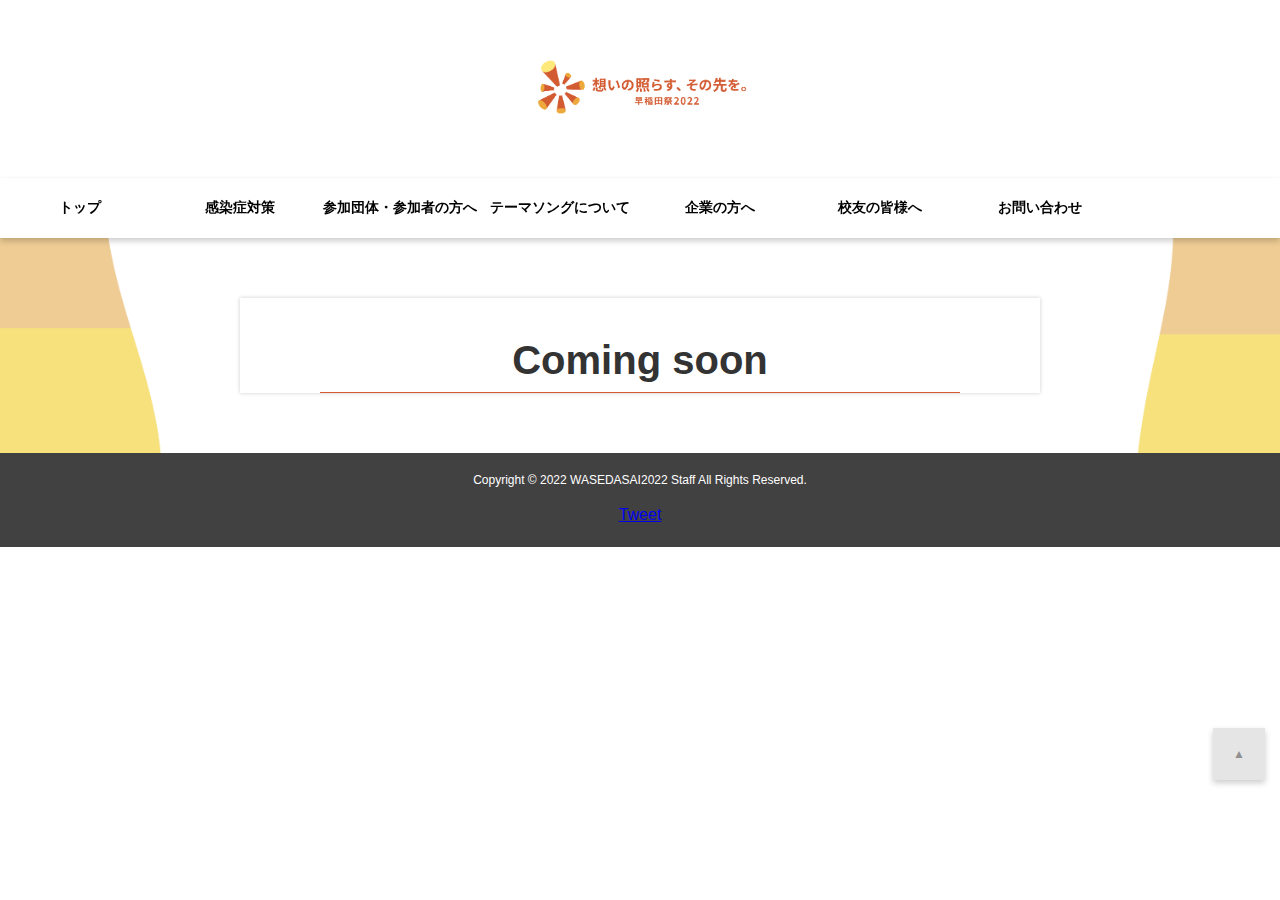
==== alumni.html @ fc7b7785 "google tag 追加" ====
<!DOCTYPE html>
<html lang="ja">
    <head prefix="og: http://ogp.me/ns# fb: http://ogp.me/ns/fb# article: http://ogp.me/ns/article#">
        <meta charset="utf-8">
        <title>早稲田祭2022 公式サイト 校友の方へ</title>
        <meta name="description" content="早稲田大学の学園祭 早稲田祭2022の公式サイト。">
        <meta name="keywords" content=",早稲田,早稲田祭,2022,早稲田大学,早大,早稲田祭2022,学園祭,大学,waseda,wasedasai,">
        <meta name="theme-color" content="#8c82af">
        <!-- Google tag (gtag.js) -->
        <script async src="https://www.googletagmanager.com/gtag/js?id=G-8QHLTZRV6W"></script>
        <script>
            window.dataLayer = window.dataLayer || [];
            function gtag(){dataLayer.push(arguments);}
            gtag('js', new Date());

            gtag('config', 'G-8QHLTZRV6W');
        </script>
        <!-- IE -->
        <meta http-equiv="X-UA-Compatible" content="IE=edge">
        <!-- Favicon -->
        <link rel="icon" type="image/png" sizes="32x32" href="favicons/favicon32.ico">
        <link rel="icon" type="image/png" sizes="16x16" href="favicons/favicon16.ico">
        <link rel="apple-touch-icon" sizes="180x180" href="/apple-touch-icon.png">
        <link rel="mask-icon" href="/safari-pinned-tab.svg" color="#8c82af">
        <meta name="msapplication-TileColor" content="#8c82af">
        <!-- CSS -->
        <meta name="viewport" content="width=device-width, initial-scale=1">
        <link rel="stylesheet" href="design/css/meanmenu.css" type="text/css">
        <link rel="stylesheet" href="design/css/clingify.css" type="text/css">
        <link rel="stylesheet" href="design/css/html5reset.css" type="text/css">
        <link rel="stylesheet" href="design/css/design20.css" type="text/css">
        <!-- OGP -->
        <meta property="og:title" content="早稲田祭2022 公式サイト 校友の皆様へ">
        <meta property="og:type" content="website">
        <meta property="og:url" content="https://wasedasai.net/alumni.html">
        <meta property="og:site_name" content="早稲田祭2022">
        <meta property="og:image" content="https://wasedasai.net/design/images/22logo.png">
        <meta property="og:description" content="早稲田大学の学園祭 早稲田祭2022の公式サイト。校友の皆様へ。">
        <meta property="fb:app_id" content="appid">
        <meta name="twitter:card" content="summary">
        <meta name="twitter:site" content="@wasedasai">
    </head>
    <body>
        <section class="childHeader">
            <h1><a href="/"><img src="design/images/logo_with_catch.png" width="300" alt="早稲田祭2022 公式サイト"></a></h1>
        </section>
    <nav class="nav mb31">
        <ul>
            <li>
                <a href="index.html">トップ</a>
            </li>
            <li>
                <a href="countermeasure.html">感染症対策</a>
            </li>
            <li>
                <a href="participants.html">参加団体・参加者の方へ</a>
            </li>
            <li>
                <a href="themesong2022.html">テーマソングについて</a>
            </li>
            <li>
                <a href="companies.html">企業の方へ</a>
            </li>
            <li>
                <a href="alumni.html">校友の皆様へ</a>
            </li>
            <li>
                <a href="contact.html">お問い合わせ</a>
            </li>
        </ul>
    </nav>
    <section class="contentChild">
        <div class="ctcontent">
            <h2 class="mb31 h2cs">Coming soon</h2>      
        </div>
    </section>
    <p class="pagetop">
        <a href="#header">▲</a>
    </p>
    <footer class="footer">
        <div class="ftsbtn clearfix">
            <ul>
                <li>
                    <a href="https://twitter.com/wasedasai">
                        <img src="design/images/social/twitter.png" height="28" width="28">
                    </a>
                </li>
                <li>
                    <a href="https://www.facebook.com/wasedasai.official">
                        <img src="design/images/social/facebook.png" height="28" width="28">
                    </a>
                </li>
                <li>
                    <a href="https://www.youtube.com/WasedasaiOfficial">
                        <img src="design/images/social/youtube.png" height="28" width="28">
                    </a>
                </li>
            </ul>
        </div>
        <div class="copyright">
            <small>Copyright &copy; 2022 WASEDASAI2022 Staff All Rights Reserved.</small>
        </div>
        <div class="scbtn">
            <ul>
                <li>
                    <a href="https://twitter.com/share" class="twitter-share-button" data-url="https://wasedasai.net" data-via="wasedasai"
                        data-hashtags="早稲田祭2022">Tweet</a>
                    <script>!function (d, s, id) { var js, fjs = d.getElementsByTagName(s)[0], p = /^http:/.test(d.location) ? 'http' : 'https'; if (!d.getElementById(id)) { js = d.createElement(s); js.id = id; js.src = p + '://platform.twitter.com/widgets.js'; fjs.parentNode.insertBefore(js, fjs); } }(document, 'script', 'twitter-wjs');</script>
                </li>
            </ul>
        </div>
        </footer>
        

        <script type="text/javascript" src="design/js/jquery-1.11.1.min.js"></script>
        <script type="text/javascript" src="design/js/jquery.meanmenu.js"></script>
        <script type="text/javascript" src="design/js/jquery.clingify.js"></script>
        <script type="text/javascript" src="design/js/common.js"></script>
	</body>
</html>
---- design/css/clingify.css ----
/* line 3, clingify.scss */
.js-clingify-ztransform, .js-clingify-wrapper {
  -webkit-transform: translateZ(0);
  -moz-transform: translateZ(0);
  -ms-transform: translateZ(0);
  -o-transform: translateZ(0);
  transform: translateZ(0);
}

/* Baseline selectors */
/* line 10, clingify.scss */
.js-clingify-wrapper {
  width: 100%;
}

/* line 14, clingify.scss */
.js-clingify-locked {
  left: 0;
  position: fixed;
  top: 0;
  z-index: 99999;
}

/* Advanced selectors */
---- design/css/design20.css ----
@charset "UTF-8";


/* 全体 */

body {
	font-family: -apple-system, BlinkMacSystemFont, "source-han-sans-japanese", "frank-new" sans-serif;
	font-size: 16px;
	background-color: #ffffff;
}

a {
	word-break: break-all;
}

/* Headerはindex.htmlのみ */
header {
	margin: 0;
	padding: 0;
	height: 100vh;
	background-image: url('../images/background_hero.png');
	background-size: cover;
	background-position: center;
	display: flex;
	align-items: center;
	justify-content: center;
	z-index: 1;
}

header h1 {
	text-align: center;
	margin: 0;
	padding: 0;
}

header h1 img {
	max-width: 80%;
	margin: 0;
	padding: 0;
}

#hero_img {
	max-width: 100%;
}

.childHeader {
	margin: 0;
	padding: 20px 0;
	background-color: #fff;
	display: flex;
	align-items: center;
	justify-content: center;
	z-index: 1;
}

.childHeader h1 {
	text-align: center;
	margin: 0;
	padding: 0;
}

.childHeader h1 img {
	max-width: 80%;
	margin: 0;
	padding: 0;
}

/* Mean-bar */
.mean-container a.meanmenu-reveal {
	color: white;
}

/* ソーシャルボタンの設定 */

@media screen and (min-width: 1024px) {
	.header_bn{
		position:absolute;
		bottom:0%;
		left:44%;
	}
	.bn {
		width: calc(60% + 5vw);
		height: auto;
		margin: 60px auto;
	}

	.sbtn {
		position: absolute;
		top: 60px;
		right: 30px;
	}

	.sbtn li {
		float: left;
		list-style-type: none;
		width: 60px;
		height: 40px;
		margin-top: 0px;
	}

	.sbtn li a img {
		transition: 0.3s;
		-webkit-transition: 0.3s;
	}

	.sbtn li a:hover img {
		opacity:0.7;
		filter: alpha(opacity=70);        /* ie lt 8 */
		-ms-filter: "alpha(opacity=70)";  /* ie 8 */
		-moz-opacity:0.7;                 /* FF lt 1.5, Netscape */
		-khtml-opacity: 0.7;              /* Safari 1.x */
	}

	.ftsbtn {
		display: none;
	}
}

@media screen and (max-width: 1023px) {
	.childHeader{
		padding-top: 60px;
	}
	.sbtn {
		display: none;
	}

	.ftsbtn {
		position: relative;
		overflow: hidden;
		margin-top: 10px;
	}

	.ftsbtn ul {
		list-style-type: none;
		margin-left: 0;
		float: left;
		left: 50%;
		position: relative;
	}

	.ftsbtn li {
		float: left;
		width: 60px;
		height: 40px;
		margin-top: 4px;
		left: -50%;
		position: relative;
	}

	.ftsbtn li a img {
		transition: 0.3s;
		-webkit-transition: 0.3s;
	}

	.ftsbtn li a:hover img {
		opacity:0.7;
		filter: alpha(opacity=70);        /* ie lt 8 */
		-ms-filter: "alpha(opacity=70)";  /* ie 8 */
		-moz-opacity:0.7;                 /* FF lt 1.5, Netscape */
		-khtml-opacity: 0.7;              /* Safari 1.x */
	}
	.header_bn{
		position:absolute;
		bottom:0%;
		left:35%;
	}
	.bn {
		width: calc(40% + 12vw);
		height: auto;
		margin-bottom: 20px;
	}
}

p img {
	max-width: 100%;
	height: auto;
}

h1 img {
	max-width: 100%;
	height: auto;
}

h2 {
	text-align: center;
	font-size: 2.5em;
	margin-bottom: 20px;
	color: #333;
	padding-bottom: 10px;
	border-bottom: solid 1px #d35b31;
	max-width: 640px;
	margin: 0 auto;
	line-height: 1.1;
}

.h2404 {
	font-size: 10em;
}

.h2404 {
	font-size: 5em;
}


@media screen and (max-width: 600px) {
	h2 {
		max-width: 80%;
		line-height: 1.1;
		font-size:8.5vw;
	}
	.participants_h2{
		font-size: 1.8em;
	}
}

h3 {
	color: #000;
	font-size: 25px;
	text-align: center;
	margin: 20px;
}

h4 {
	font-size:20px;
	text-align: left;
	color: #333;
	margin-left: 0;
	margin-top: 40px;
	margin-bottom: -50px;
	padding-left: 40px;
}

h4.h4se {
	margin-top: -20px;
}

@media screen and (max-width: 1023px) {
	.js-clingify-placeholder {
		display: none;
	}

	h3.sp-h3 {
		height: 64px;
	}
}

/* グローバルナビ */

@media screen and (min-width: 1024px) {
	nav {
		height: 60px;
		background-color: #fff;
		margin-top: 0;
		padding-top: 0;
		font-weight: 700f;
		/* border-bottom: solid 2px #e4e043; */
		box-shadow: 0 3px 6px rgba(0,0,0,0.2);
		font-size: 14px;
	}

	nav ul {
		max-width: 1280px;
		margin: 0 auto;
	}

	nav li {
		float: left;
		display: block;
		width: 12.5%;
		text-align: center;
		margin-top: 22px;
	}

	.OBOG{
		margin-top: 14px;
	}

	nav li a {
		color: #000;
		text-decoration: none;
		font-weight: bold;
	}

	nav li a:hover {
		color: #d35b31;
		border-bottom: solid 2px #d35b31;
	}
}

.OBOGimg{
	width: 70%;
	margin-left: 15%;
}

@media screen and (max-width: 1023px) {
	nav li.logo{
		display: none;
	}
}

.box {
	background-color: #ffffff;
	margin: 0 auto;
	z-index: 1;
	color: #fff;
	padding-bottom: 20px;
}

.clearfix:after{
	content: "";
	clear: both;
	display: block;
}

@media screen and (min-width: 641px) {
	.box {
		/*max-width: 1000px;*/
	}

	.sp-br {
		display: none;
	}
}

p.text {
	padding: 0px 40px 40px 40px;
	line-height: 2.0em;
	letter-spacing: 0.05em;
	color: #333;
	max-width: 800px;
	margin: 0 auto;
	margin-top: 20px;
	clear: both;
}

p.textGreeting {
	text-align: left;
	padding: 40px;
	line-height: 2.5em;
	letter-spacing: 0.05em;
	color: #333;
	max-width: 800px;
	margin: 0 auto;
	margin-top: 20px;
	clear: both;
}

@media screen and (max-width: 640px) {
	p.textGreeting {
		text-align: left;
		padding: 20px;
		line-height: 2.0em;
		letter-spacing: 0.05em;
		color: #333;
		max-width: 800px;
		margin: 0 auto;
		margin-top: 20px;
		clear: both;
	}
}

p.signature {
	text-align: right;
	padding: 40px;
	line-height: 1.5em;
	letter-spacing: 0.1em;
	color: #333;
	max-width: 800px;
	margin: 0 auto;
	margin-top: 20px;
}

p.signatureImage {
	text-align: right;
	padding-right: 40px;
	padding-bottom: 40px;
	padding-top: -15px;
	line-height: 1.5em;
	letter-spacing: 0.1em;
	color: #333;
	max-width: 800px;
	margin: 0 auto;
}

p.textAbout {
	text-align: center;
	padding: 20px;
	line-height: 2.5em;
	letter-spacing: 0.05em;
	color: #333;
	max-width: 800px;
	margin: 0 auto;
	margin-top: 20px;
	clear: both;
}
p.gaiyou {
	text-align: left;
}

p.catchcopy {
	text-align: center;
	font-size: 1.5em;
	color: #eea48b;
}

.rs {
	float: right;
}

footer {
	min-height: 40px;
	background-color: #424142;
	text-align: center;
	padding-top: 18px;
}

footer small {
	font-size: 12px;
	color: #fff;
}

.scbtn {
	padding-bottom: 20px;
}

p a {
	color: #4390ce;
	text-decoration: none;
}

p a:hover {
	color: #4390ce;
	border-bottom: solid 2px #4390ce;
}

.emlink {
	color: #b00f16;
}

.ctcontent, .ctgreeting, .cttopics {
	margin: 0 auto;
	padding-top: 40px;
	max-width: 800px;
	background-color: #fff;
	box-shadow: 0 0 4px rgba(0, 0, 0, 0.2);
}

.ctgreeting {
	background-color: rgba(255,255,255,);
}

.imaara{
	font-weight: bold;
}

.hinata{
	opacity: 0.95;
}

.cttopics {
	margin-top: 60px;
	max-width: 100%;
}

.ct404 {
	min-height: 100vh;
	display: flex;
	align-items: center;
	justify-content: center;
	flex-direction: column;
}

.ct2 {
	margin-top: 60px;
}

@media screen and (max-width: 840px) {


	.ctcontent, .ctgreeting {
		width: 90%;
	}
}

.button {
	max-width: 240px;
	height: 60px;
	background-color: #fff;
	padding-top: 36px;
	text-align: center;
	font-weight: bold;
}

.button a {
	font-size: 24px;
	color: #333;
}

.scbtn {
	position: relative;
	overflow: hidden;
	padding: 20px 0 24px;
}

.scbtn ul {
	list-style-type: none;
	display: flex;
	flex-direction: column;
	gap: 20px;
}

/* トップに戻るボタン */

.pagetop {
    position: fixed;
    bottom: 120px;
    right: 15px;
	z-index: 10000;
    box-shadow: 0 3px 6px rgba(0, 0, 0, 0.2);
}

.pagetop a {
    display: block;
    background-color: #ccc;
    text-align: center;
    color: #222;
    font-size: 12px;
    text-decoration: none;
    padding: 20px 20px;
	filter:alpha(opacity=50);
    -moz-opacity: 0.5;
    opacity: 0.5;
    z-index: 10000;
}

.pagetop a:hover {
    display: block;
    background-color: #eea48b;
    text-align: center;
    color: #fff;
    font-size: 12px;
    text-decoration: none;
    padding: 20px 20px;
	filter: alpha(opacity=50);
    -moz-opacity: 0.5;
    opacity: 0.5;
    z-index: 10000;
}

/* セクション */

section {
	margin-top: 0;
	padding: 60px 0;
}

.greeting {
	margin-top: 0;
	background-image: url('../images/ending.jpg');
	background-size: cover;
	background-position: bottom;
}

.content {
	margin-top: 0;
	background-image: url('../images/background.png');
	background-size: cover;
	background-position: center;
	background-attachment: fixed;
}

.contentChild {
	margin-top: 0;
	background-image: url('../images/background.png');
	background-size: cover;
	background-position: center;
	background-attachment: fixed;
}

@media screen and (max-width: 860px) {
	.content {
		background: none;
	}

	.content::before {
		content: "";
		display: block;
		position: fixed;
		top: 0;
		left: 0;
		z-index: -1;
		width: 100%;
		height: 100vh;
		background: url('../images/background_mobile.png') center/cover no-repeat;
		-webkit-background-size: cover;
	}

	.contentChild {
		background: none;
	}

	.contentChild::before {
		content: "";
		display: block;
		position: fixed;
		top: 0;
		left: 0;
		z-index: -1;
		width: 100%;
		height: 100vh;
		background: url('../images/background.png') center/cover no-repeat;
		-webkit-background-size: cover;
	}
}

#hoge{
  display: inline;
}

.youtube-container {
  position: relative;
  padding-bottom: 56.25%;
  padding-top: 30px;
  height: 0;
  overflow: hidden;
  margin:0 auto;
  margin-bottom: 100px;
  width: 80%;
}
.youtube-container iframe {
  position: absolute;
  top: 0;
  left: 0;
  width: 100%;
  height: 100%;
}

@media screen and (max-width: 640px) {
	.youtube-container {
		width: 95%;
	  }
	}

.themesong {
	padding: 0px 40px 40px 40px;
    line-height: 2.0em;
    letter-spacing: 0.05em;
    color: #333;
    max-width: 800px;
    margin: 0 auto;
	clear: both;
	list-style: none;
}

.themesong li {

	margin-bottom:10px;

}

.table {
	padding-bottom: 40px;
	overflow-x: scroll;
	max-width: 80%;
	margin: 0 auto;
}

.table table {
	margin: 0 auto;
	text-align: center;
	overflow: scroll;
}

.table table , td, th {
	border: 1px solid #595959;
	border-collapse: collapse;
}
.table td, th {
	padding: 3px;
	min-width: 60px;
	height: 30px;
	padding: 5px;
}
.table th {
	background: rgba(198, 81, 100, 0.6);
}
.even {
	background: #fbf8f0;
}
.odd {
	background: #fefcf9;
}

.weblink{
	display: grid;
	grid-template-columns: 1fr 1fr;
	gap:12px;
	margin-top: 5%;
	margin-bottom: 50px;
}

.sp_bn img{
	width:50vh;
}

.sp_bn{
	margin:10px;
}

@media screen and (max-width: 640px){
	.weblink{
		grid-template-columns: auto;
	}

	.sp_bn{
		grid-column: 1 / 3;
		padding: 0px 20px;
	}

}

.pay{
	font-weight: bolder;
}

.article{
	max-width: 700px;
	height: auto;
	border-top:solid 1px rgba(0,0,0,0.2);
	margin: 0 auto;
	display: flex;
	align-items: center;
	
}

.article_contents{
	height: 100%;
	width: 100%;
	margin-top: 5px;
	margin-bottom: 5px;
	
}

.text_press{
	color: #333;
	letter-spacing: 0.05em;
	line-height: 1.8em;
	margin-left: 1em;
	font-weight: bold;
	font-size: 15px;

	
}

.press_day{
	color: #333;
	letter-spacing: 0.05em;
	margin-top: 7px;
	font-size: 15px;
	font-weight: lighter;

	
}

.bottom{
	border-bottom: solid 1px rgba(0,0,0,0.2);
}

.top{
	border-top: none;
}

.ct3{
	padding-bottom: 50px;

}

.link_press{
	color: #333;
}

.press01{
	font-weight: bolder;
}
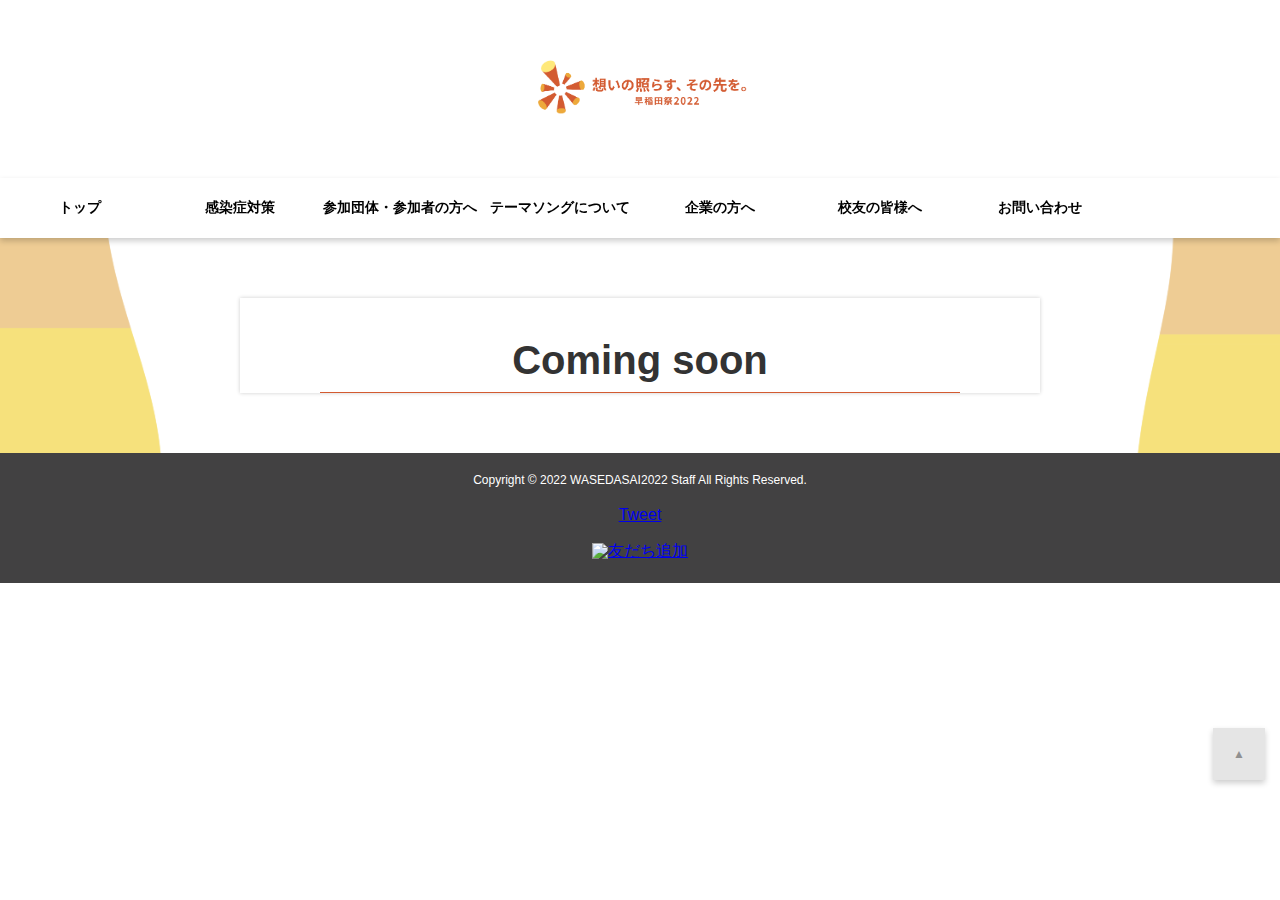
==== commit fad576e7: "Merge branch 'main' into akinori/add-line-button" ====
--- a/alumni.html
+++ b/alumni.html
@@ -41,6 +41,18 @@
         <meta name="twitter:site" content="@wasedasai">
     </head>
     <body>
+        <script type="text/javascript">
+            (function(s,m,n,l,o,g,i,c,a,d){c=(s[o]||(s[o]={}))[g]||(s[o][g]={});if(c[i])return;c[i]=function(){(c[i+"_queue"]||(c[i+"_queue"]=[])).push(arguments)};a=m.createElement(n);a.charset="utf-8";a.async=true;a.src=l;d=m.getElementsByTagName(n)[0];d.parentNode.insertBefore(a,d)})(window,document,"script","https://cd.ladsp.com/script/pixel2.js","Smn","Logicad","pixel");
+            Smn.Logicad.pixel({
+            "smnAdvertiserId":"00018555"
+            });
+          </script>
+          <script type="text/javascript">
+            (function(s,m,n,l,o,g,i,c,a,d){c=(s[o]||(s[o]={}))[g]||(s[o][g]={});if(c[i])return;c[i]=function(){(c[i+"_queue"]||(c[i+"_queue"]=[])).push(arguments)};a=m.createElement(n);a.charset="utf-8";a.async=true;a.src=l;d=m.getElementsByTagName(n)[0];d.parentNode.insertBefore(a,d)})(window,document,"script","https://cd.ladsp.com/script/vts2.js","Smn","Logicad","vts");
+            Smn.Logicad.vts({
+            "smnAdvertiserId":"00018555"
+            });
+          </script>
         <section class="childHeader">
             <h1><a href="/"><img src="design/images/logo_with_catch.png" width="300" alt="早稲田祭2022 公式サイト"></a></h1>
         </section>
@@ -107,6 +119,16 @@
                         data-hashtags="早稲田祭2022">Tweet</a>
                     <script>!function (d, s, id) { var js, fjs = d.getElementsByTagName(s)[0], p = /^http:/.test(d.location) ? 'http' : 'https'; if (!d.getElementById(id)) { js = d.createElement(s); js.id = id; js.src = p + '://platform.twitter.com/widgets.js'; fjs.parentNode.insertBefore(js, fjs); } }(document, 'script', 'twitter-wjs');</script>
                 </li>
+                <li>
+                    <a href="https://lin.ee/jBqrlyj" target="_blank" rel="noopener">
+                        <img
+                            src="https://scdn.line-apps.com/n/line_add_friends/btn/ja.png"
+                            alt="友だち追加"
+                            height="36"
+                            border="0"
+                        >
+                    </a>
+                </li>
             </ul>
         </div>
         </footer>
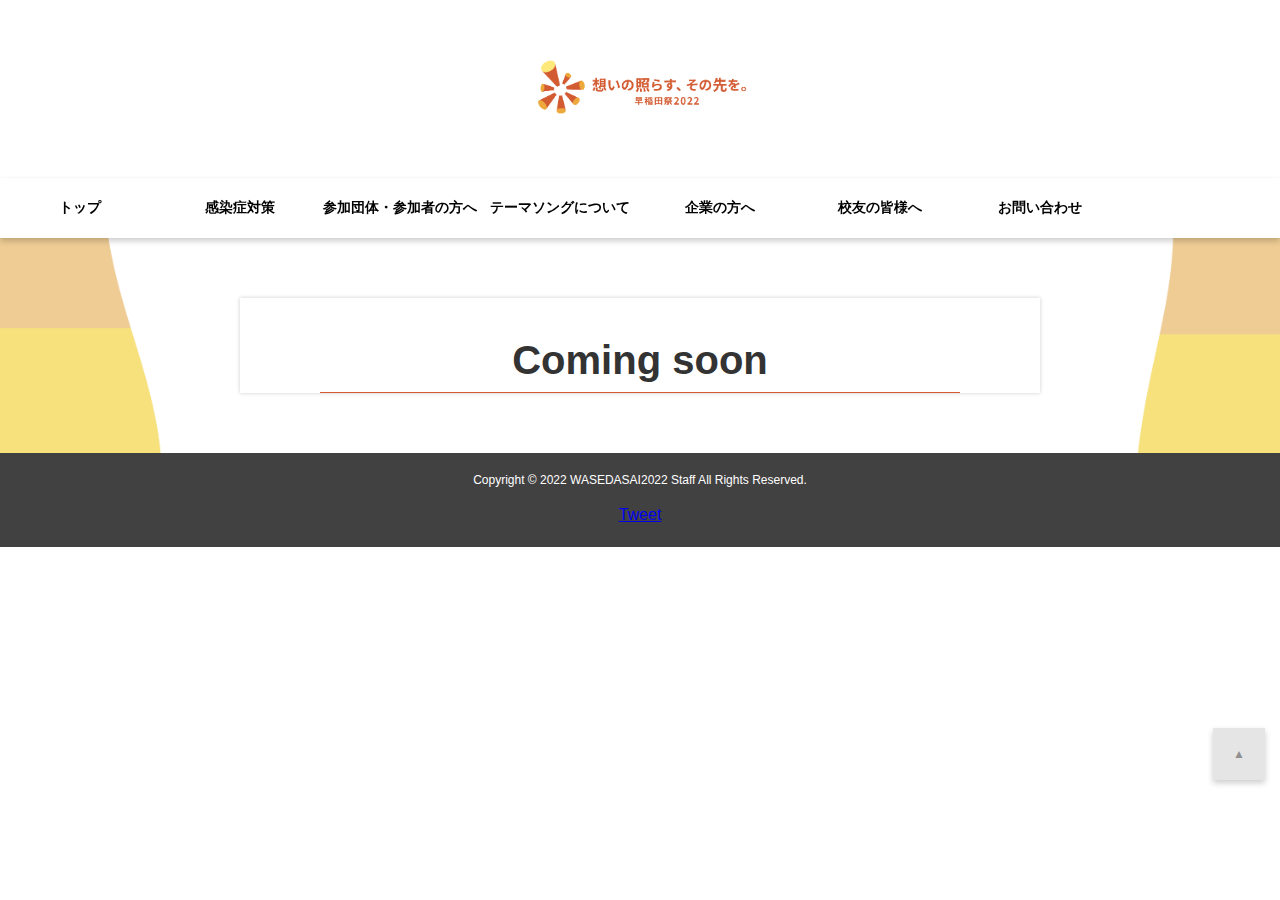
==== commit c56f81a4: "友達追加ボタンの削除とリファクタ" ====
--- a/alumni.html
+++ b/alumni.html
@@ -1,125 +1,233 @@
 <!DOCTYPE html>
 <html lang="ja">
-    <head prefix="og: http://ogp.me/ns# fb: http://ogp.me/ns/fb# article: http://ogp.me/ns/article#">
-        <meta charset="utf-8">
-        <title>早稲田祭2022 公式サイト 校友の方へ</title>
-        <meta name="description" content="早稲田大学の学園祭 早稲田祭2022の公式サイト。">
-        <meta name="keywords" content=",早稲田,早稲田祭,2022,早稲田大学,早大,早稲田祭2022,学園祭,大学,waseda,wasedasai,">
-        <meta name="theme-color" content="#8c82af">
-        <!-- Google tag (gtag.js) -->
-        <script async src="https://www.googletagmanager.com/gtag/js?id=G-8QHLTZRV6W"></script>
-        <script>
-            window.dataLayer = window.dataLayer || [];
-            function gtag(){dataLayer.push(arguments);}
-            gtag('js', new Date());
+	<head
+		prefix="og: http://ogp.me/ns# fb: http://ogp.me/ns/fb# article: http://ogp.me/ns/article#"
+	>
+		<meta charset="utf-8" />
+		<title>早稲田祭2022 公式サイト 校友の方へ</title>
+		<meta
+			name="description"
+			content="早稲田大学の学園祭 早稲田祭2022の公式サイト。"
+		/>
+		<meta
+			name="keywords"
+			content=",早稲田,早稲田祭,2022,早稲田大学,早大,早稲田祭2022,学園祭,大学,waseda,wasedasai,"
+		/>
+		<meta name="theme-color" content="#8c82af" />
+		<!-- Google tag (gtag.js) -->
+		<script
+			async
+			src="https://www.googletagmanager.com/gtag/js?id=G-8QHLTZRV6W"
+		></script>
+		<script>
+			window.dataLayer = window.dataLayer || [];
+			function gtag() {
+				dataLayer.push(arguments);
+			}
+			gtag("js", new Date());
 
-            gtag('config', 'G-8QHLTZRV6W');
-        </script>
-        <!-- IE -->
-        <meta http-equiv="X-UA-Compatible" content="IE=edge">
-        <!-- Favicon -->
-        <link rel="icon" type="image/png" sizes="32x32" href="favicons/favicon32.ico">
-        <link rel="icon" type="image/png" sizes="16x16" href="favicons/favicon16.ico">
-        <link rel="apple-touch-icon" sizes="180x180" href="/apple-touch-icon.png">
-        <link rel="mask-icon" href="/safari-pinned-tab.svg" color="#8c82af">
-        <meta name="msapplication-TileColor" content="#8c82af">
-        <!-- CSS -->
-        <meta name="viewport" content="width=device-width, initial-scale=1">
-        <link rel="stylesheet" href="design/css/meanmenu.css" type="text/css">
-        <link rel="stylesheet" href="design/css/clingify.css" type="text/css">
-        <link rel="stylesheet" href="design/css/html5reset.css" type="text/css">
-        <link rel="stylesheet" href="design/css/design20.css" type="text/css">
-        <!-- OGP -->
-        <meta property="og:title" content="早稲田祭2022 公式サイト 校友の皆様へ">
-        <meta property="og:type" content="website">
-        <meta property="og:url" content="https://wasedasai.net/alumni.html">
-        <meta property="og:site_name" content="早稲田祭2022">
-        <meta property="og:image" content="https://wasedasai.net/design/images/22logo.png">
-        <meta property="og:description" content="早稲田大学の学園祭 早稲田祭2022の公式サイト。校友の皆様へ。">
-        <meta property="fb:app_id" content="appid">
-        <meta name="twitter:card" content="summary">
-        <meta name="twitter:site" content="@wasedasai">
-    </head>
-    <body>
-        <script type="text/javascript">
-            (function(s,m,n,l,o,g,i,c,a,d){c=(s[o]||(s[o]={}))[g]||(s[o][g]={});if(c[i])return;c[i]=function(){(c[i+"_queue"]||(c[i+"_queue"]=[])).push(arguments)};a=m.createElement(n);a.charset="utf-8";a.async=true;a.src=l;d=m.getElementsByTagName(n)[0];d.parentNode.insertBefore(a,d)})(window,document,"script","https://cd.ladsp.com/script/pixel2.js","Smn","Logicad","pixel");
-            Smn.Logicad.pixel({
-            "smnAdvertiserId":"00018555"
-            });
-          </script>
-          <script type="text/javascript">
-            (function(s,m,n,l,o,g,i,c,a,d){c=(s[o]||(s[o]={}))[g]||(s[o][g]={});if(c[i])return;c[i]=function(){(c[i+"_queue"]||(c[i+"_queue"]=[])).push(arguments)};a=m.createElement(n);a.charset="utf-8";a.async=true;a.src=l;d=m.getElementsByTagName(n)[0];d.parentNode.insertBefore(a,d)})(window,document,"script","https://cd.ladsp.com/script/vts2.js","Smn","Logicad","vts");
-            Smn.Logicad.vts({
-            "smnAdvertiserId":"00018555"
-            });
-          </script>
-        <section class="childHeader">
-            <h1><a href="/"><img src="design/images/logo_with_catch.png" width="300" alt="早稲田祭2022 公式サイト"></a></h1>
-        </section>
-    <nav class="nav mb31">
-        <ul>
-            <li>
-                <a href="index.html">トップ</a>
-            </li>
-            <li>
-                <a href="countermeasure.html">感染症対策</a>
-            </li>
-            <li>
-                <a href="participants.html">参加団体・参加者の方へ</a>
-            </li>
-            <li>
-                <a href="themesong2022.html">テーマソングについて</a>
-            </li>
-            <li>
-                <a href="companies.html">企業の方へ</a>
-            </li>
-            <li>
-                <a href="alumni.html">校友の皆様へ</a>
-            </li>
-            <li>
-                <a href="contact.html">お問い合わせ</a>
-            </li>
-        </ul>
-    </nav>
-    <section class="contentChild">
-        <div class="ctcontent">
-            <h2 class="mb31 h2cs">Coming soon</h2>      
-        </div>
-    </section>
-    <p class="pagetop">
-        <a href="#header">▲</a>
-    </p>
-    <footer class="footer">
-        <div class="ftsbtn clearfix">
-            <ul>
-                <li>
-                    <a href="https://twitter.com/wasedasai">
-                        <img src="design/images/social/twitter.png" height="28" width="28">
-                    </a>
-                </li>
-                <li>
-                    <a href="https://www.facebook.com/wasedasai.official">
-                        <img src="design/images/social/facebook.png" height="28" width="28">
-                    </a>
-                </li>
-                <li>
-                    <a href="https://www.youtube.com/WasedasaiOfficial">
-                        <img src="design/images/social/youtube.png" height="28" width="28">
-                    </a>
-                </li>
-            </ul>
-        </div>
-        <div class="copyright">
-            <small>Copyright &copy; 2022 WASEDASAI2022 Staff All Rights Reserved.</small>
-        </div>
-        <div class="scbtn">
-            <ul>
-                <li>
-                    <a href="https://twitter.com/share" class="twitter-share-button" data-url="https://wasedasai.net" data-via="wasedasai"
-                        data-hashtags="早稲田祭2022">Tweet</a>
-                    <script>!function (d, s, id) { var js, fjs = d.getElementsByTagName(s)[0], p = /^http:/.test(d.location) ? 'http' : 'https'; if (!d.getElementById(id)) { js = d.createElement(s); js.id = id; js.src = p + '://platform.twitter.com/widgets.js'; fjs.parentNode.insertBefore(js, fjs); } }(document, 'script', 'twitter-wjs');</script>
-                </li>
-                <li>
+			gtag("config", "G-8QHLTZRV6W");
+		</script>
+		<!-- IE -->
+		<meta http-equiv="X-UA-Compatible" content="IE=edge" />
+		<!-- Favicon -->
+		<link
+			rel="icon"
+			type="image/png"
+			sizes="32x32"
+			href="favicons/favicon32.ico"
+		/>
+		<link
+			rel="icon"
+			type="image/png"
+			sizes="16x16"
+			href="favicons/favicon16.ico"
+		/>
+		<link rel="apple-touch-icon" sizes="180x180" href="/apple-touch-icon.png" />
+		<link rel="mask-icon" href="/safari-pinned-tab.svg" color="#8c82af" />
+		<meta name="msapplication-TileColor" content="#8c82af" />
+		<!-- CSS -->
+		<meta name="viewport" content="width=device-width, initial-scale=1" />
+		<link rel="stylesheet" href="design/css/meanmenu.css" type="text/css" />
+		<link rel="stylesheet" href="design/css/clingify.css" type="text/css" />
+		<link rel="stylesheet" href="design/css/html5reset.css" type="text/css" />
+		<link rel="stylesheet" href="design/css/design20.css" type="text/css" />
+		<!-- OGP -->
+		<meta property="og:title" content="早稲田祭2022 公式サイト 校友の皆様へ" />
+		<meta property="og:type" content="website" />
+		<meta property="og:url" content="https://wasedasai.net/alumni.html" />
+		<meta property="og:site_name" content="早稲田祭2022" />
+		<meta
+			property="og:image"
+			content="https://wasedasai.net/design/images/22logo.png"
+		/>
+		<meta
+			property="og:description"
+			content="早稲田大学の学園祭 早稲田祭2022の公式サイト。校友の皆様へ。"
+		/>
+		<meta property="fb:app_id" content="appid" />
+		<meta name="twitter:card" content="summary" />
+		<meta name="twitter:site" content="@wasedasai" />
+	</head>
+	<body>
+		<script type="text/javascript">
+			(function (s, m, n, l, o, g, i, c, a, d) {
+				c = (s[o] || (s[o] = {}))[g] || (s[o][g] = {});
+				if (c[i]) return;
+				c[i] = function () {
+					(c[i + "_queue"] || (c[i + "_queue"] = [])).push(arguments);
+				};
+				a = m.createElement(n);
+				a.charset = "utf-8";
+				a.async = true;
+				a.src = l;
+				d = m.getElementsByTagName(n)[0];
+				d.parentNode.insertBefore(a, d);
+			})(
+				window,
+				document,
+				"script",
+				"https://cd.ladsp.com/script/pixel2.js",
+				"Smn",
+				"Logicad",
+				"pixel"
+			);
+			Smn.Logicad.pixel({
+				smnAdvertiserId: "00018555",
+			});
+		</script>
+		<script type="text/javascript">
+			(function (s, m, n, l, o, g, i, c, a, d) {
+				c = (s[o] || (s[o] = {}))[g] || (s[o][g] = {});
+				if (c[i]) return;
+				c[i] = function () {
+					(c[i + "_queue"] || (c[i + "_queue"] = [])).push(arguments);
+				};
+				a = m.createElement(n);
+				a.charset = "utf-8";
+				a.async = true;
+				a.src = l;
+				d = m.getElementsByTagName(n)[0];
+				d.parentNode.insertBefore(a, d);
+			})(
+				window,
+				document,
+				"script",
+				"https://cd.ladsp.com/script/vts2.js",
+				"Smn",
+				"Logicad",
+				"vts"
+			);
+			Smn.Logicad.vts({
+				smnAdvertiserId: "00018555",
+			});
+		</script>
+		<section class="childHeader">
+			<h1>
+				<a href="/"
+					><img
+						src="design/images/logo_with_catch.png"
+						width="300"
+						alt="早稲田祭2022 公式サイト"
+				/></a>
+			</h1>
+		</section>
+		<nav class="nav mb31">
+			<ul>
+				<li>
+					<a href="index.html">トップ</a>
+				</li>
+				<li>
+					<a href="countermeasure.html">感染症対策</a>
+				</li>
+				<li>
+					<a href="participants.html">参加団体・参加者の方へ</a>
+				</li>
+				<li>
+					<a href="themesong2022.html">テーマソングについて</a>
+				</li>
+				<li>
+					<a href="companies.html">企業の方へ</a>
+				</li>
+				<li>
+					<a href="alumni.html">校友の皆様へ</a>
+				</li>
+				<li>
+					<a href="contact.html">お問い合わせ</a>
+				</li>
+			</ul>
+		</nav>
+		<section class="contentChild">
+			<div class="ctcontent">
+				<h2 class="mb31 h2cs">Coming soon</h2>
+			</div>
+		</section>
+		<p class="pagetop">
+			<a href="#header">▲</a>
+		</p>
+		<footer class="footer">
+			<div class="ftsbtn clearfix">
+				<ul>
+					<li>
+						<a href="https://twitter.com/wasedasai">
+							<img
+								src="design/images/social/twitter.png"
+								height="28"
+								width="28"
+							/>
+						</a>
+					</li>
+					<li>
+						<a href="https://www.facebook.com/wasedasai.official">
+							<img
+								src="design/images/social/facebook.png"
+								height="28"
+								width="28"
+							/>
+						</a>
+					</li>
+					<li>
+						<a href="https://www.youtube.com/WasedasaiOfficial">
+							<img
+								src="design/images/social/youtube.png"
+								height="28"
+								width="28"
+							/>
+						</a>
+					</li>
+				</ul>
+			</div>
+			<div class="copyright">
+				<small
+					>Copyright &copy; 2022 WASEDASAI2022 Staff All Rights Reserved.</small
+				>
+			</div>
+			<div class="scbtn">
+				<ul>
+					<li>
+						<a
+							href="https://twitter.com/share"
+							class="twitter-share-button"
+							data-url="https://wasedasai.net"
+							data-via="wasedasai"
+							data-hashtags="早稲田祭2022"
+							>Tweet</a
+						>
+						<script>
+							!(function (d, s, id) {
+								var js,
+									fjs = d.getElementsByTagName(s)[0],
+									p = /^http:/.test(d.location) ? "http" : "https";
+								if (!d.getElementById(id)) {
+									js = d.createElement(s);
+									js.id = id;
+									js.src = p + "://platform.twitter.com/widgets.js";
+									fjs.parentNode.insertBefore(js, fjs);
+								}
+							})(document, "script", "twitter-wjs");
+						</script>
+					</li>
+					<!-- <li>
                     <a href="https://lin.ee/jBqrlyj" target="_blank" rel="noopener">
                         <img
                             src="https://scdn.line-apps.com/n/line_add_friends/btn/ja.png"
@@ -128,15 +236,17 @@
                             border="0"
                         >
                     </a>
-                </li>
-            </ul>
-        </div>
-        </footer>
-        
+                </li> -->
+				</ul>
+			</div>
+		</footer>
 
-        <script type="text/javascript" src="design/js/jquery-1.11.1.min.js"></script>
-        <script type="text/javascript" src="design/js/jquery.meanmenu.js"></script>
-        <script type="text/javascript" src="design/js/jquery.clingify.js"></script>
-        <script type="text/javascript" src="design/js/common.js"></script>
+		<script
+			type="text/javascript"
+			src="design/js/jquery-1.11.1.min.js"
+		></script>
+		<script type="text/javascript" src="design/js/jquery.meanmenu.js"></script>
+		<script type="text/javascript" src="design/js/jquery.clingify.js"></script>
+		<script type="text/javascript" src="design/js/common.js"></script>
 	</body>
-</html>+</html>
--- a/design/css/clingify.css
+++ b/design/css/clingify.css
@@ -1,24 +1,25 @@
 /* line 3, clingify.scss */
-.js-clingify-ztransform, .js-clingify-wrapper {
-  -webkit-transform: translateZ(0);
-  -moz-transform: translateZ(0);
-  -ms-transform: translateZ(0);
-  -o-transform: translateZ(0);
-  transform: translateZ(0);
+.js-clingify-ztransform,
+.js-clingify-wrapper {
+	-webkit-transform: translateZ(0);
+	-moz-transform: translateZ(0);
+	-ms-transform: translateZ(0);
+	-o-transform: translateZ(0);
+	transform: translateZ(0);
 }
 
 /* Baseline selectors */
 /* line 10, clingify.scss */
 .js-clingify-wrapper {
-  width: 100%;
+	width: 100%;
 }
 
 /* line 14, clingify.scss */
 .js-clingify-locked {
-  left: 0;
-  position: fixed;
-  top: 0;
-  z-index: 99999;
+	left: 0;
+	position: fixed;
+	top: 0;
+	z-index: 99999;
 }
 
 /* Advanced selectors */
--- a/design/css/design20.css
+++ b/design/css/design20.css
@@ -1,10 +1,10 @@
 @charset "UTF-8";
 
-
 /* 全体 */
 
 body {
-	font-family: -apple-system, BlinkMacSystemFont, "source-han-sans-japanese", "frank-new" sans-serif;
+	font-family: -apple-system, BlinkMacSystemFont, "source-han-sans-japanese",
+		"frank-new" sans-serif;
 	font-size: 16px;
 	background-color: #ffffff;
 }
@@ -18,7 +18,7 @@
 	margin: 0;
 	padding: 0;
 	height: 100vh;
-	background-image: url('../images/background_hero.png');
+	background-image: url("../images/background_hero.png");
 	background-size: cover;
 	background-position: center;
 	display: flex;
@@ -73,10 +73,10 @@
 /* ソーシャルボタンの設定 */
 
 @media screen and (min-width: 1024px) {
-	.header_bn{
-		position:absolute;
-		bottom:0%;
-		left:44%;
+	.header_bn {
+		position: absolute;
+		bottom: 0%;
+		left: 44%;
 	}
 	.bn {
 		width: calc(60% + 5vw);
@@ -104,11 +104,11 @@
 	}
 
 	.sbtn li a:hover img {
-		opacity:0.7;
-		filter: alpha(opacity=70);        /* ie lt 8 */
-		-ms-filter: "alpha(opacity=70)";  /* ie 8 */
-		-moz-opacity:0.7;                 /* FF lt 1.5, Netscape */
-		-khtml-opacity: 0.7;              /* Safari 1.x */
+		opacity: 0.7;
+		filter: alpha(opacity=70); /* ie lt 8 */
+		-ms-filter: "alpha(opacity=70)"; /* ie 8 */
+		-moz-opacity: 0.7; /* FF lt 1.5, Netscape */
+		-khtml-opacity: 0.7; /* Safari 1.x */
 	}
 
 	.ftsbtn {
@@ -117,7 +117,7 @@
 }
 
 @media screen and (max-width: 1023px) {
-	.childHeader{
+	.childHeader {
 		padding-top: 60px;
 	}
 	.sbtn {
@@ -153,16 +153,16 @@
 	}
 
 	.ftsbtn li a:hover img {
-		opacity:0.7;
-		filter: alpha(opacity=70);        /* ie lt 8 */
-		-ms-filter: "alpha(opacity=70)";  /* ie 8 */
-		-moz-opacity:0.7;                 /* FF lt 1.5, Netscape */
-		-khtml-opacity: 0.7;              /* Safari 1.x */
-	}
-	.header_bn{
-		position:absolute;
-		bottom:0%;
-		left:35%;
+		opacity: 0.7;
+		filter: alpha(opacity=70); /* ie lt 8 */
+		-ms-filter: "alpha(opacity=70)"; /* ie 8 */
+		-moz-opacity: 0.7; /* FF lt 1.5, Netscape */
+		-khtml-opacity: 0.7; /* Safari 1.x */
+	}
+	.header_bn {
+		position: absolute;
+		bottom: 0%;
+		left: 35%;
 	}
 	.bn {
 		width: calc(40% + 12vw);
@@ -201,14 +201,13 @@
 	font-size: 5em;
 }
 
-
 @media screen and (max-width: 600px) {
 	h2 {
 		max-width: 80%;
 		line-height: 1.1;
-		font-size:8.5vw;
-	}
-	.participants_h2{
+		font-size: 8.5vw;
+	}
+	.participants_h2 {
 		font-size: 1.8em;
 	}
 }
@@ -221,7 +220,7 @@
 }
 
 h4 {
-	font-size:20px;
+	font-size: 20px;
 	text-align: left;
 	color: #333;
 	margin-left: 0;
@@ -254,7 +253,7 @@
 		padding-top: 0;
 		font-weight: 700f;
 		/* border-bottom: solid 2px #e4e043; */
-		box-shadow: 0 3px 6px rgba(0,0,0,0.2);
+		box-shadow: 0 3px 6px rgba(0, 0, 0, 0.2);
 		font-size: 14px;
 	}
 
@@ -271,7 +270,7 @@
 		margin-top: 22px;
 	}
 
-	.OBOG{
+	.OBOG {
 		margin-top: 14px;
 	}
 
@@ -287,13 +286,13 @@
 	}
 }
 
-.OBOGimg{
+.OBOGimg {
 	width: 70%;
 	margin-left: 15%;
 }
 
 @media screen and (max-width: 1023px) {
-	nav li.logo{
+	nav li.logo {
 		display: none;
 	}
 }
@@ -306,7 +305,7 @@
 	padding-bottom: 20px;
 }
 
-.clearfix:after{
+.clearfix:after {
 	content: "";
 	clear: both;
 	display: block;
@@ -324,7 +323,7 @@
 
 p.text {
 	padding: 0px 40px 40px 40px;
-	line-height: 2.0em;
+	line-height: 2em;
 	letter-spacing: 0.05em;
 	color: #333;
 	max-width: 800px;
@@ -349,7 +348,7 @@
 	p.textGreeting {
 		text-align: left;
 		padding: 20px;
-		line-height: 2.0em;
+		line-height: 2em;
 		letter-spacing: 0.05em;
 		color: #333;
 		max-width: 800px;
@@ -437,7 +436,9 @@
 	color: #b00f16;
 }
 
-.ctcontent, .ctgreeting, .cttopics {
+.ctcontent,
+.ctgreeting,
+.cttopics {
 	margin: 0 auto;
 	padding-top: 40px;
 	max-width: 800px;
@@ -446,14 +447,14 @@
 }
 
 .ctgreeting {
-	background-color: rgba(255,255,255,);
-}
-
-.imaara{
+	background-color: rgba(255, 255, 255);
+}
+
+.imaara {
 	font-weight: bold;
 }
 
-.hinata{
+.hinata {
 	opacity: 0.95;
 }
 
@@ -475,9 +476,8 @@
 }
 
 @media screen and (max-width: 840px) {
-
-
-	.ctcontent, .ctgreeting {
+	.ctcontent,
+	.ctgreeting {
 		width: 90%;
 	}
 }
@@ -512,39 +512,39 @@
 /* トップに戻るボタン */
 
 .pagetop {
-    position: fixed;
-    bottom: 120px;
-    right: 15px;
+	position: fixed;
+	bottom: 120px;
+	right: 15px;
 	z-index: 10000;
-    box-shadow: 0 3px 6px rgba(0, 0, 0, 0.2);
+	box-shadow: 0 3px 6px rgba(0, 0, 0, 0.2);
 }
 
 .pagetop a {
-    display: block;
-    background-color: #ccc;
-    text-align: center;
-    color: #222;
-    font-size: 12px;
-    text-decoration: none;
-    padding: 20px 20px;
-	filter:alpha(opacity=50);
-    -moz-opacity: 0.5;
-    opacity: 0.5;
-    z-index: 10000;
+	display: block;
+	background-color: #ccc;
+	text-align: center;
+	color: #222;
+	font-size: 12px;
+	text-decoration: none;
+	padding: 20px 20px;
+	filter: alpha(opacity=50);
+	-moz-opacity: 0.5;
+	opacity: 0.5;
+	z-index: 10000;
 }
 
 .pagetop a:hover {
-    display: block;
-    background-color: #eea48b;
-    text-align: center;
-    color: #fff;
-    font-size: 12px;
-    text-decoration: none;
-    padding: 20px 20px;
+	display: block;
+	background-color: #eea48b;
+	text-align: center;
+	color: #fff;
+	font-size: 12px;
+	text-decoration: none;
+	padding: 20px 20px;
 	filter: alpha(opacity=50);
-    -moz-opacity: 0.5;
-    opacity: 0.5;
-    z-index: 10000;
+	-moz-opacity: 0.5;
+	opacity: 0.5;
+	z-index: 10000;
 }
 
 /* セクション */
@@ -556,14 +556,14 @@
 
 .greeting {
 	margin-top: 0;
-	background-image: url('../images/ending.jpg');
+	background-image: url("../images/ending.jpg");
 	background-size: cover;
 	background-position: bottom;
 }
 
 .content {
 	margin-top: 0;
-	background-image: url('../images/background.png');
+	background-image: url("../images/background.png");
 	background-size: cover;
 	background-position: center;
 	background-attachment: fixed;
@@ -571,7 +571,7 @@
 
 .contentChild {
 	margin-top: 0;
-	background-image: url('../images/background.png');
+	background-image: url("../images/background.png");
 	background-size: cover;
 	background-position: center;
 	background-attachment: fixed;
@@ -591,7 +591,7 @@
 		z-index: -1;
 		width: 100%;
 		height: 100vh;
-		background: url('../images/background_mobile.png') center/cover no-repeat;
+		background: url("../images/background_mobile.png") center/cover no-repeat;
 		-webkit-background-size: cover;
 	}
 
@@ -608,54 +608,52 @@
 		z-index: -1;
 		width: 100%;
 		height: 100vh;
-		background: url('../images/background.png') center/cover no-repeat;
+		background: url("../images/background.png") center/cover no-repeat;
 		-webkit-background-size: cover;
 	}
 }
 
-#hoge{
-  display: inline;
+#hoge {
+	display: inline;
 }
 
 .youtube-container {
-  position: relative;
-  padding-bottom: 56.25%;
-  padding-top: 30px;
-  height: 0;
-  overflow: hidden;
-  margin:0 auto;
-  margin-bottom: 100px;
-  width: 80%;
+	position: relative;
+	padding-bottom: 56.25%;
+	padding-top: 30px;
+	height: 0;
+	overflow: hidden;
+	margin: 0 auto;
+	margin-bottom: 100px;
+	width: 80%;
 }
 .youtube-container iframe {
-  position: absolute;
-  top: 0;
-  left: 0;
-  width: 100%;
-  height: 100%;
+	position: absolute;
+	top: 0;
+	left: 0;
+	width: 100%;
+	height: 100%;
 }
 
 @media screen and (max-width: 640px) {
 	.youtube-container {
 		width: 95%;
-	  }
-	}
+	}
+}
 
 .themesong {
 	padding: 0px 40px 40px 40px;
-    line-height: 2.0em;
-    letter-spacing: 0.05em;
-    color: #333;
-    max-width: 800px;
-    margin: 0 auto;
+	line-height: 2em;
+	letter-spacing: 0.05em;
+	color: #333;
+	max-width: 800px;
+	margin: 0 auto;
 	clear: both;
 	list-style: none;
 }
 
 .themesong li {
-
-	margin-bottom:10px;
-
+	margin-bottom: 10px;
 }
 
 .table {
@@ -671,11 +669,14 @@
 	overflow: scroll;
 }
 
-.table table , td, th {
+.table table,
+td,
+th {
 	border: 1px solid #595959;
 	border-collapse: collapse;
 }
-.table td, th {
+.table td,
+th {
 	padding: 3px;
 	min-width: 60px;
 	height: 30px;
@@ -691,95 +692,86 @@
 	background: #fefcf9;
 }
 
-.weblink{
+.weblink {
 	display: grid;
 	grid-template-columns: 1fr 1fr;
-	gap:12px;
+	gap: 12px;
 	margin-top: 5%;
 	margin-bottom: 50px;
 }
 
-.sp_bn img{
-	width:50vh;
-}
-
-.sp_bn{
-	margin:10px;
-}
-
-@media screen and (max-width: 640px){
-	.weblink{
+.sp_bn img {
+	width: 50vh;
+}
+
+.sp_bn {
+	margin: 10px;
+}
+
+@media screen and (max-width: 640px) {
+	.weblink {
 		grid-template-columns: auto;
 	}
 
-	.sp_bn{
+	.sp_bn {
 		grid-column: 1 / 3;
 		padding: 0px 20px;
 	}
-
-}
-
-.pay{
+}
+
+.pay {
 	font-weight: bolder;
 }
 
-.article{
+.article {
 	max-width: 700px;
 	height: auto;
-	border-top:solid 1px rgba(0,0,0,0.2);
+	border-top: solid 1px rgba(0, 0, 0, 0.2);
 	margin: 0 auto;
 	display: flex;
 	align-items: center;
-	
-}
-
-.article_contents{
+}
+
+.article_contents {
 	height: 100%;
 	width: 100%;
 	margin-top: 5px;
 	margin-bottom: 5px;
-	
-}
-
-.text_press{
+}
+
+.text_press {
 	color: #333;
 	letter-spacing: 0.05em;
 	line-height: 1.8em;
 	margin-left: 1em;
 	font-weight: bold;
 	font-size: 15px;
-
-	
-}
-
-.press_day{
+}
+
+.press_day {
 	color: #333;
 	letter-spacing: 0.05em;
 	margin-top: 7px;
 	font-size: 15px;
 	font-weight: lighter;
-
-	
-}
-
-.bottom{
-	border-bottom: solid 1px rgba(0,0,0,0.2);
-}
-
-.top{
+}
+
+.bottom {
+	border-bottom: solid 1px rgba(0, 0, 0, 0.2);
+}
+
+.top {
 	border-top: none;
 }
 
-.ct3{
+.ct3 {
 	padding-bottom: 50px;
-
-}
-
-.link_press{
-	color: #333;
-}
-
-.press01{
+}
+
+.link_press {
+	color: #333;
+}
+
+.press01 {
 	font-weight: bolder;
 }
-
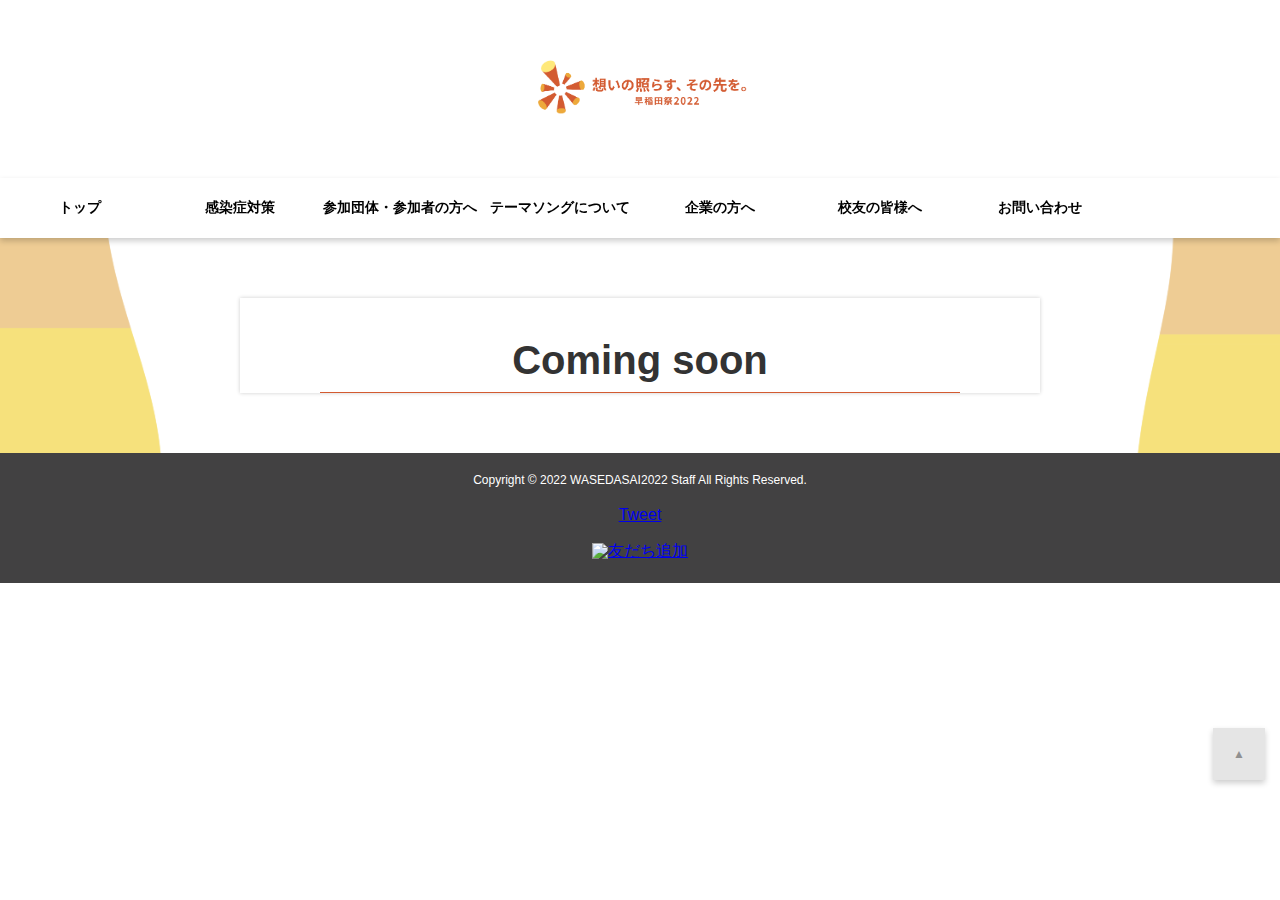
==== commit 96d52e9c: "友達追加ボタンの追加" ====
--- a/alumni.html
+++ b/alumni.html
@@ -227,16 +227,16 @@
 							})(document, "script", "twitter-wjs");
 						</script>
 					</li>
-					<!-- <li>
-                    <a href="https://lin.ee/jBqrlyj" target="_blank" rel="noopener">
-                        <img
-                            src="https://scdn.line-apps.com/n/line_add_friends/btn/ja.png"
-                            alt="友だち追加"
-                            height="36"
-                            border="0"
-                        >
-                    </a>
-                </li> -->
+					<li>
+						<a href="https://lin.ee/jBqrlyj" target="_blank" rel="noopener">
+							<img
+								src="https://scdn.line-apps.com/n/line_add_friends/btn/ja.png"
+								alt="友だち追加"
+								height="36"
+								border="0"
+							/>
+						</a>
+					</li>
 				</ul>
 			</div>
 		</footer>
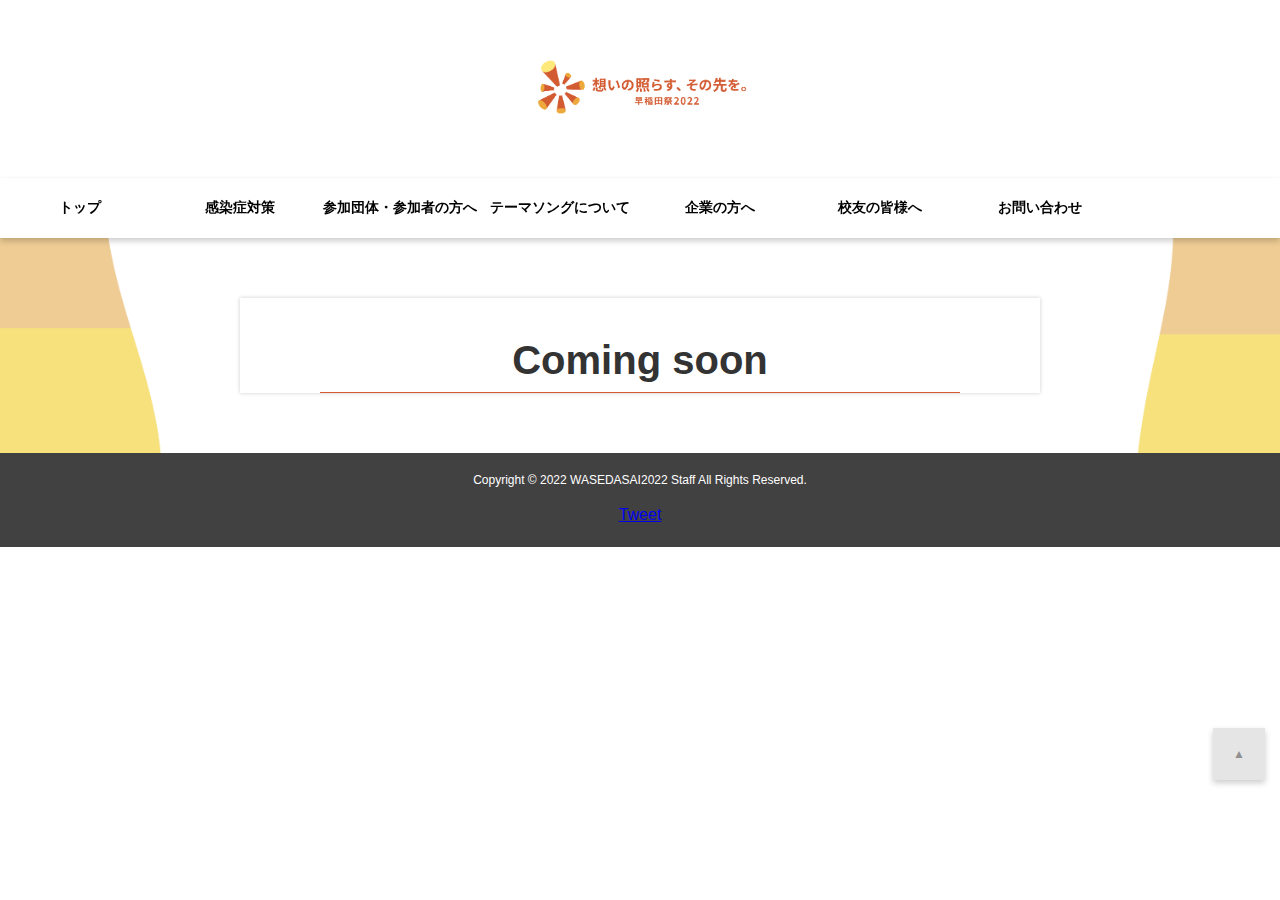
==== commit 226340df: "Revert "友達追加ボタンの追加"" ====
--- a/alumni.html
+++ b/alumni.html
@@ -227,16 +227,16 @@
 							})(document, "script", "twitter-wjs");
 						</script>
 					</li>
-					<li>
-						<a href="https://lin.ee/jBqrlyj" target="_blank" rel="noopener">
-							<img
-								src="https://scdn.line-apps.com/n/line_add_friends/btn/ja.png"
-								alt="友だち追加"
-								height="36"
-								border="0"
-							/>
-						</a>
-					</li>
+					<!-- <li>
+                    <a href="https://lin.ee/jBqrlyj" target="_blank" rel="noopener">
+                        <img
+                            src="https://scdn.line-apps.com/n/line_add_friends/btn/ja.png"
+                            alt="友だち追加"
+                            height="36"
+                            border="0"
+                        >
+                    </a>
+                </li> -->
 				</ul>
 			</div>
 		</footer>
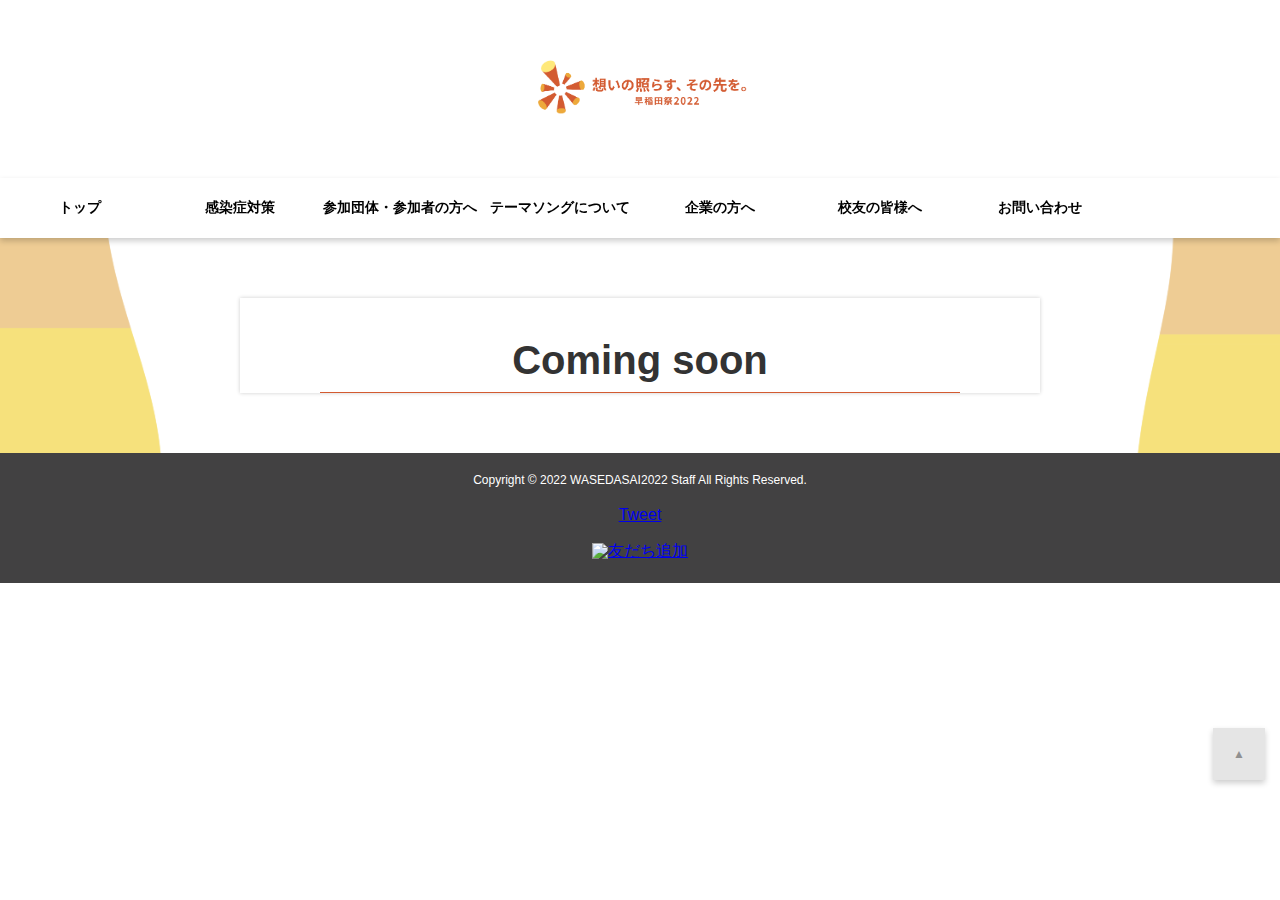
==== commit 28e44e4e: "Revert "Revert "友達追加ボタンの追加""" ====
--- a/alumni.html
+++ b/alumni.html
@@ -227,16 +227,16 @@
 							})(document, "script", "twitter-wjs");
 						</script>
 					</li>
-					<!-- <li>
-                    <a href="https://lin.ee/jBqrlyj" target="_blank" rel="noopener">
-                        <img
-                            src="https://scdn.line-apps.com/n/line_add_friends/btn/ja.png"
-                            alt="友だち追加"
-                            height="36"
-                            border="0"
-                        >
-                    </a>
-                </li> -->
+					<li>
+						<a href="https://lin.ee/jBqrlyj" target="_blank" rel="noopener">
+							<img
+								src="https://scdn.line-apps.com/n/line_add_friends/btn/ja.png"
+								alt="友だち追加"
+								height="36"
+								border="0"
+							/>
+						</a>
+					</li>
 				</ul>
 			</div>
 		</footer>
